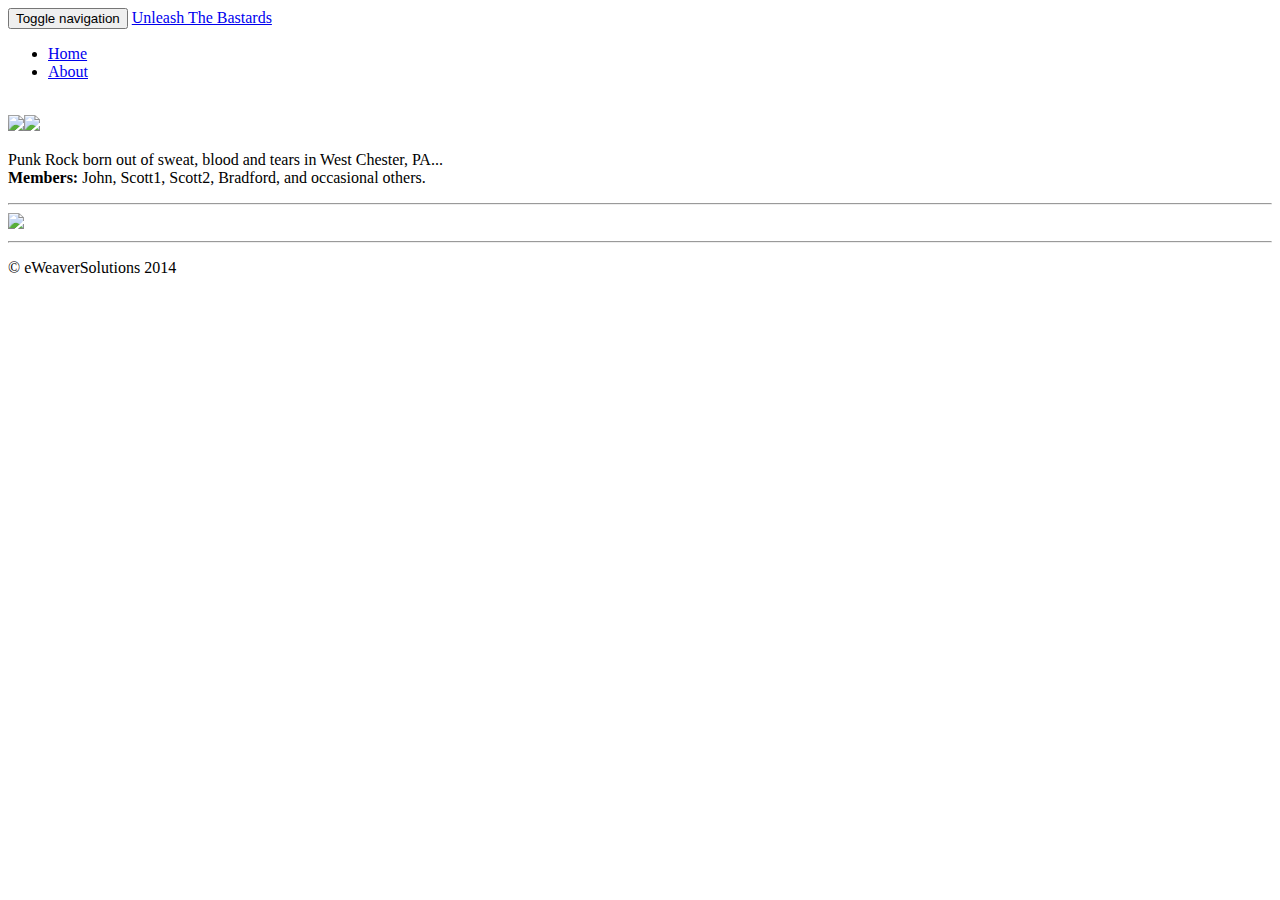
==== about.html @ 37958ade "adding html files" ====
<!DOCTYPE html>
<html>
  <head>
  	
  	<meta charset="utf-8">
    <meta http-equiv="X-UA-Compatible" content="IE=edge">
    <meta http-equiv="Content-Type" content="text/html; charset=utf-8">
    <meta name="viewport" content="width=device-width, initial-scale=1.0">
    <link rel="icon" type="image/x-icon" href="favicon.ico" />
    <title>Unleash The Bastards</title>

    <link href="css/bootstrap.min.css" rel="stylesheet">
    
    <!-- Custom styles for this template -->
    <link href="css/jumbotron.css" rel="stylesheet">  </head>

  <body>
  	
    <div class="navbar navbar-inverse navbar-fixed-top" role="navigation">
      <div class="container">
        <div class="navbar-header">
          <button type="button" class="navbar-toggle" data-toggle="collapse" data-target=".navbar-collapse">
            <span class="sr-only">Toggle navigation</span>
            <span class="icon-bar"></span>
            <span class="icon-bar"></span>
            <span class="icon-bar"></span>
          </button>
          <a class="navbar-brand" href="index.html">Unleash The Bastards</a>
        </div>
        <div class="collapse navbar-collapse">
          <ul class="nav navbar-nav">
          <li><a href="index.html">Home</a></li>
          <li class="active"><a href="about.html">About</a></li>
            
           
          </ul>
        </div><!--/.nav-collapse -->
      </div>
      
    </div>
  	
  	
    <div class="container">
      <!-- Example row of columns -->
      <br>
   <div class="well">
   	<img src="./images/small/head_shots1.jpg"><img src="./images/small/head_shots2.jpg">
        <p>Punk Rock born out of sweat, blood and tears in West Chester, PA...  <br><b>Members:</b> John, Scott1, Scott2, Bradford, and occasional others.</p>      </div>
      <hr>
 <img src="./images/small/band-12.jpg">
      <footer>
      	<hr>
        <p>&copy; eWeaverSolutions 2014</p>
      </footer>
    </div> <!-- /container -->
  	
    <!-- Bootstrap core JavaScript
    ================================================== -->
    <!-- Placed at the end of the document so the pages load faster -->
    <script src="https://code.jquery.com/jquery-1.10.2.min.js"></script>
    <script src="js/bootstrap.min.js"></script>
  </body>
</html>
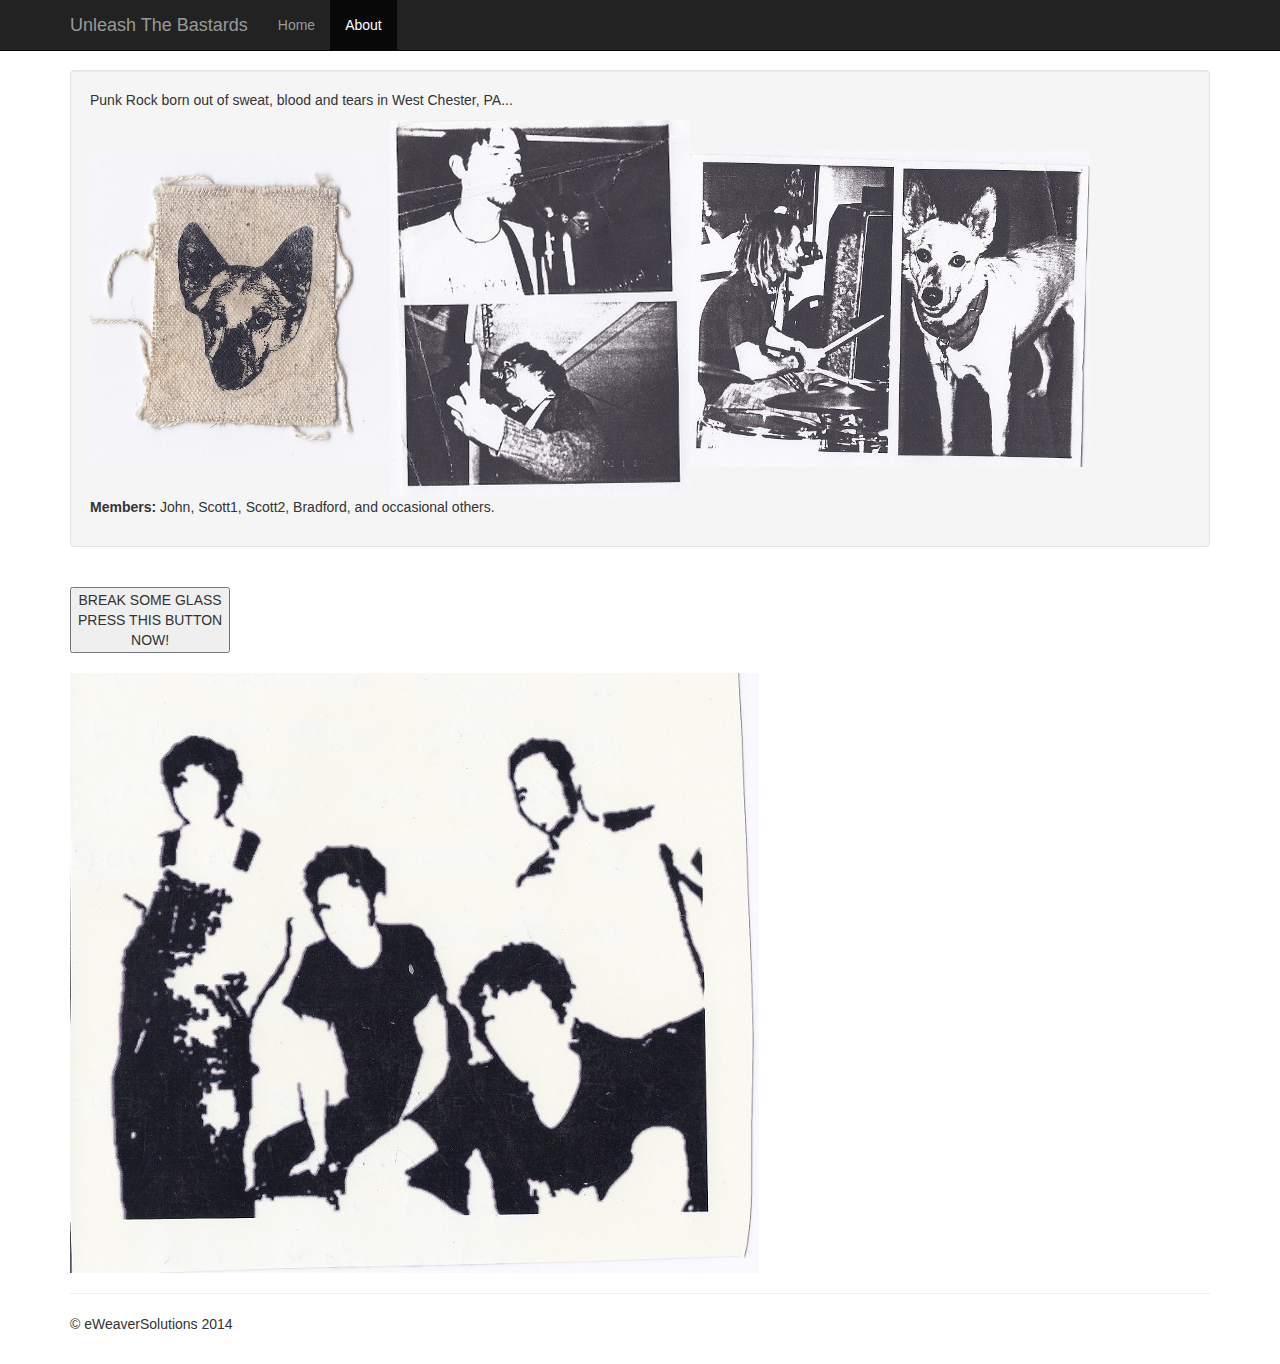
==== commit 40845a9c: "adding sound clip and background image" ====
--- a/about.html
+++ b/about.html
@@ -12,7 +12,29 @@
     <link href="css/bootstrap.min.css" rel="stylesheet">
     
     <!-- Custom styles for this template -->
-    <link href="css/jumbotron.css" rel="stylesheet">  </head>
+    <link href="css/jumbotron.css" rel="stylesheet">  
+      <script src="https://code.jquery.com/jquery-1.10.2.min.js"></script>
+     <script src="js/ion.sound.js"></script>
+<script>   
+$(document).ready(function(){  
+	
+ 	$.ionSound({
+            sounds: [
+                "breaking_glass"
+            ],
+            path: "sounds/",
+            multiPlay: true,
+            volume: "1.0"
+        });
+
+		$("#breakGlassButton").on("click", function(){
+    		$.ionSound.play("breaking_glass");
+		});
+
+});
+</script>   
+    
+ </head>
 
   <body>
   	
@@ -44,20 +66,25 @@
       <!-- Example row of columns -->
       <br>
    <div class="well">
-   	<img src="./images/small/head_shots1.jpg"><img src="./images/small/head_shots2.jpg">
-        <p>Punk Rock born out of sweat, blood and tears in West Chester, PA...  <br><b>Members:</b> John, Scott1, Scott2, Bradford, and occasional others.</p>      </div>
-      <hr>
+   	<p>Punk Rock born out of sweat, blood and tears in West Chester, PA...</p>  
+   	<img src="./images/small/hunter.jpg"><img src="./images/small/head_shots1.jpg"><img src="./images/small/head_shots2.jpg">
+        <p><B>Members:</b> John, Scott1, Scott2, Bradford, and occasional others.</p>      </div>
+      
+      <br>
+      <button id="breakGlassButton" >BREAK SOME GLASS<BR>PRESS THIS BUTTON<BR>NOW!</button>
+      <br><br>
+      
  <img src="./images/small/band-12.jpg">
       <footer>
       	<hr>
-        <p>&copy; eWeaverSolutions 2014</p>
+        <p>&copy; eWeaverSolutions 2014  </p>
       </footer>
     </div> <!-- /container -->
   	
     <!-- Bootstrap core JavaScript
     ================================================== -->
     <!-- Placed at the end of the document so the pages load faster -->
-    <script src="https://code.jquery.com/jquery-1.10.2.min.js"></script>
+     
     <script src="js/bootstrap.min.js"></script>
   </body>
 </html>--- a/css/jumbotron.css
+++ b/css/jumbotron.css
@@ -0,0 +1,5 @@
+/* Move down content because we have a fixed navbar that is 50px tall */
+body {
+  padding-top: 50px;
+  padding-bottom: 20px;
+}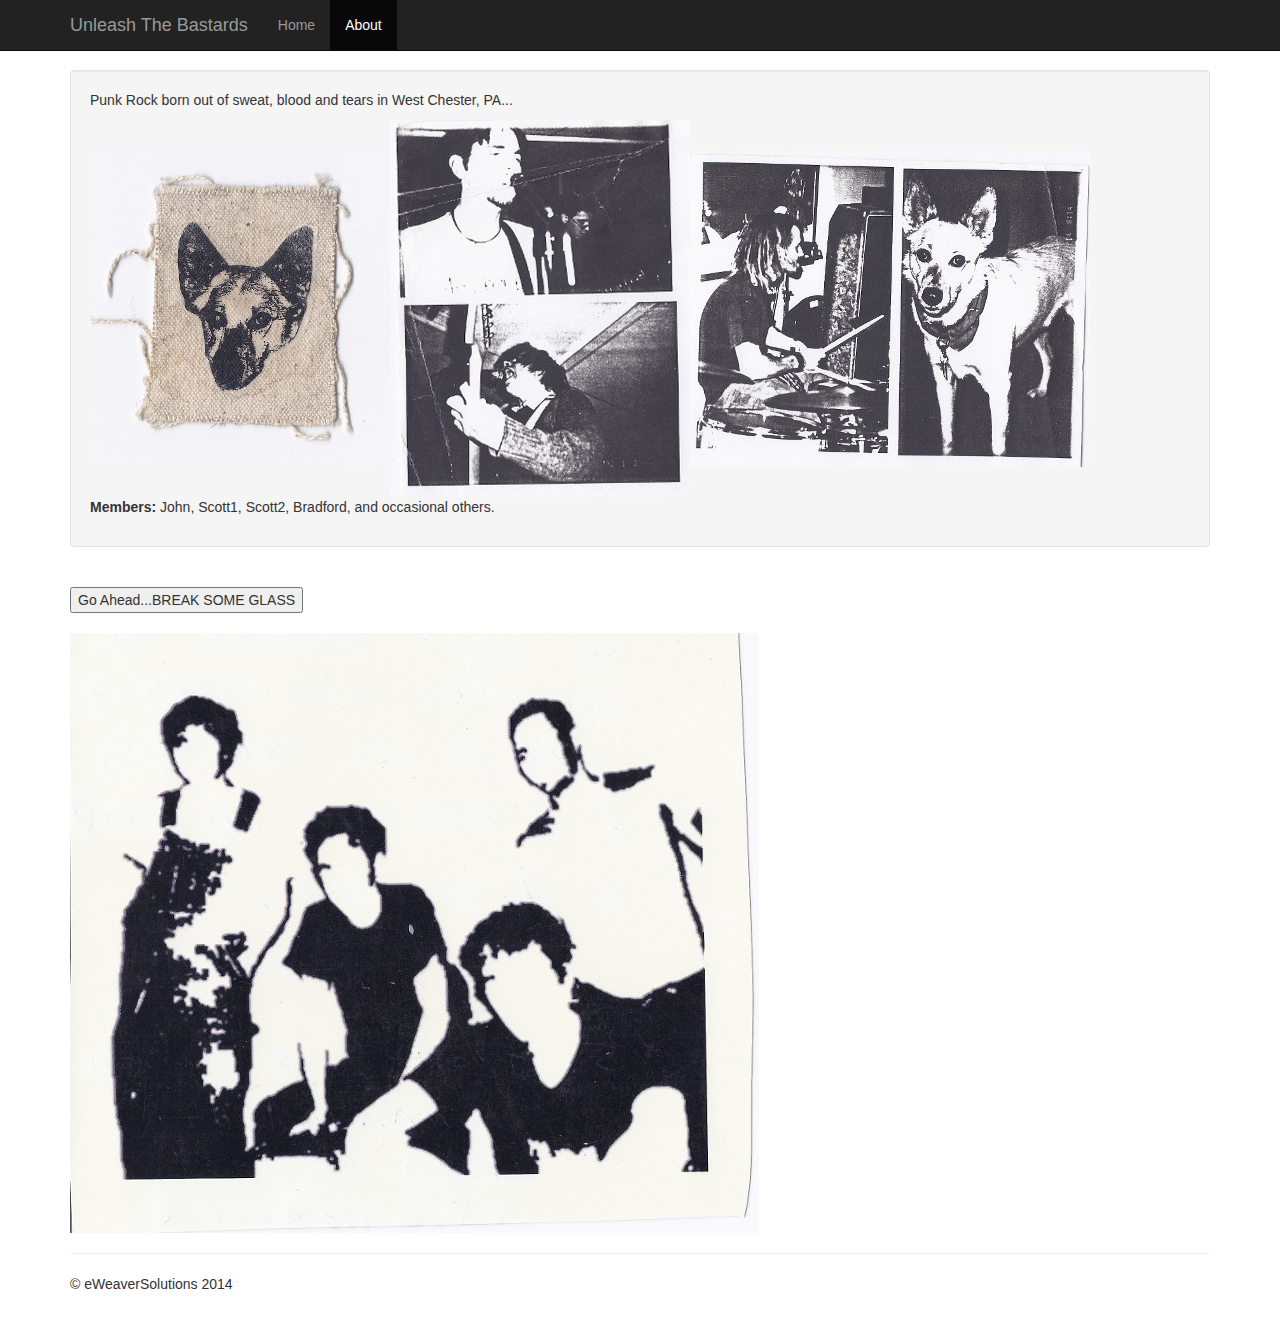
==== commit 2145fa22: "tweeking content" ====
--- a/about.html
+++ b/about.html
@@ -71,7 +71,7 @@
         <p><B>Members:</b> John, Scott1, Scott2, Bradford, and occasional others.</p>      </div>
       
       <br>
-      <button id="breakGlassButton" >BREAK SOME GLASS<BR>PRESS THIS BUTTON<BR>NOW!</button>
+      <button id="breakGlassButton" >Go Ahead...BREAK SOME GLASS</button>
       <br><br>
       
  <img src="./images/small/band-12.jpg">
